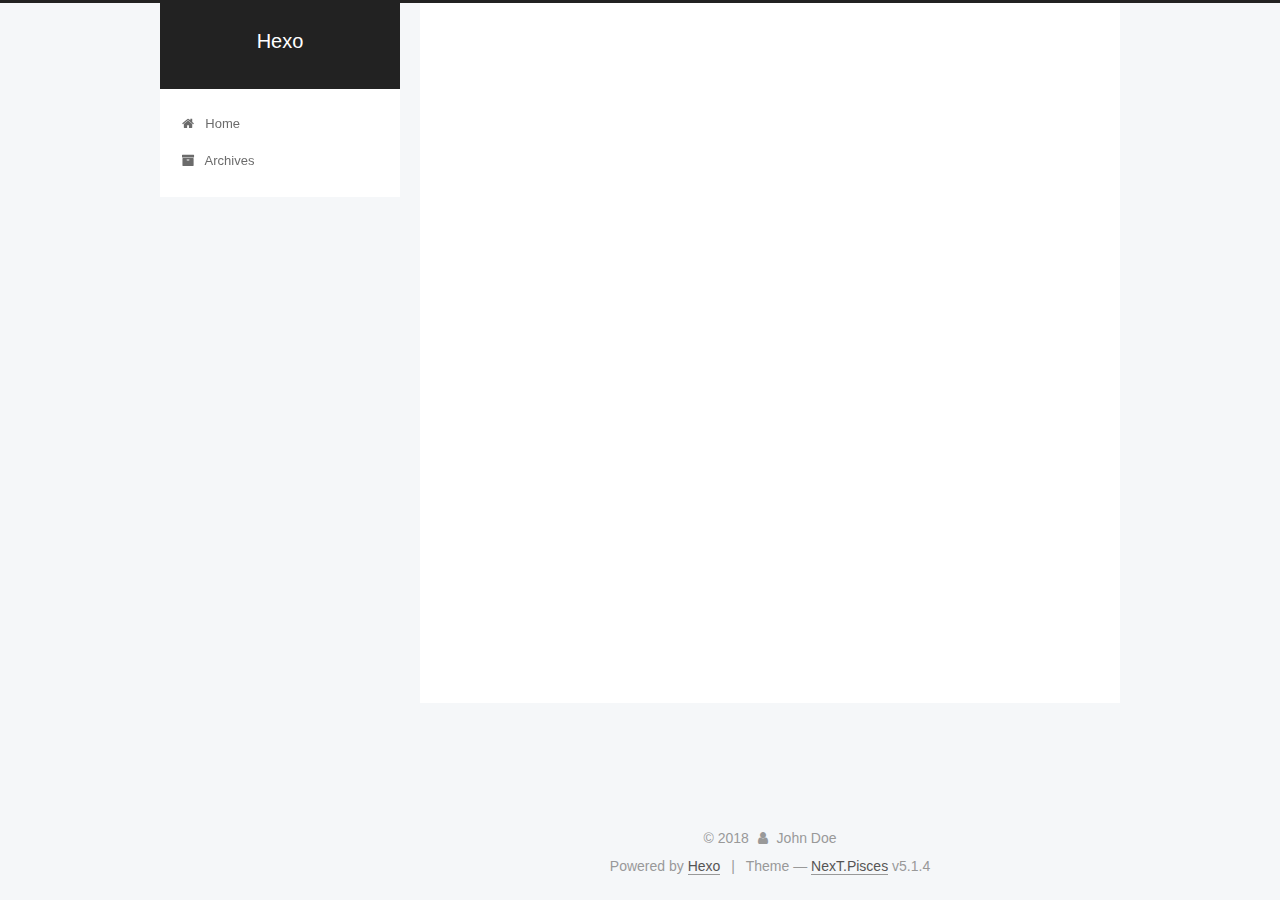
==== archives/index.html @ ad195f1d "Site updated: 2018-09-06 10:14:05" ====
<!DOCTYPE html>



  


<html class="theme-next pisces use-motion" lang="">
<head>
  <meta charset="UTF-8"/>
<meta http-equiv="X-UA-Compatible" content="IE=edge" />
<meta name="viewport" content="width=device-width, initial-scale=1, maximum-scale=1"/>
<meta name="theme-color" content="#222">









<meta http-equiv="Cache-Control" content="no-transform" />
<meta http-equiv="Cache-Control" content="no-siteapp" />
















  
  
  <link href="/lib/fancybox/source/jquery.fancybox.css?v=2.1.5" rel="stylesheet" type="text/css" />







<link href="/lib/font-awesome/css/font-awesome.min.css?v=4.6.2" rel="stylesheet" type="text/css" />

<link href="/css/main.css?v=5.1.4" rel="stylesheet" type="text/css" />


  <link rel="apple-touch-icon" sizes="180x180" href="/images/apple-touch-icon-next.png?v=5.1.4">


  <link rel="icon" type="image/png" sizes="32x32" href="/images/favicon-32x32-next.png?v=5.1.4">


  <link rel="icon" type="image/png" sizes="16x16" href="/images/favicon-16x16-next.png?v=5.1.4">


  <link rel="mask-icon" href="/images/logo.svg?v=5.1.4" color="#222">





  <meta name="keywords" content="Hexo, NexT" />










<meta property="og:type" content="website">
<meta property="og:title" content="Hexo">
<meta property="og:url" content="http://yoursite.com/archives/index.html">
<meta property="og:site_name" content="Hexo">
<meta property="og:locale" content="default">
<meta name="twitter:card" content="summary">
<meta name="twitter:title" content="Hexo">



<script type="text/javascript" id="hexo.configurations">
  var NexT = window.NexT || {};
  var CONFIG = {
    root: '/',
    scheme: 'Pisces',
    version: '5.1.4',
    sidebar: {"position":"left","display":"post","offset":12,"b2t":false,"scrollpercent":false,"onmobile":false},
    fancybox: true,
    tabs: true,
    motion: {"enable":true,"async":false,"transition":{"post_block":"fadeIn","post_header":"slideDownIn","post_body":"slideDownIn","coll_header":"slideLeftIn","sidebar":"slideUpIn"}},
    duoshuo: {
      userId: '0',
      author: 'Author'
    },
    algolia: {
      applicationID: '',
      apiKey: '',
      indexName: '',
      hits: {"per_page":10},
      labels: {"input_placeholder":"Search for Posts","hits_empty":"We didn't find any results for the search: ${query}","hits_stats":"${hits} results found in ${time} ms"}
    }
  };
</script>



  <link rel="canonical" href="http://yoursite.com/archives/"/>





  <title>Archive | Hexo</title>
  








</head>

<body itemscope itemtype="http://schema.org/WebPage" lang="default">

  
  
    
  

  <div class="container sidebar-position-left page-archive">
    <div class="headband"></div>

    <header id="header" class="header" itemscope itemtype="http://schema.org/WPHeader">
      <div class="header-inner"><div class="site-brand-wrapper">
  <div class="site-meta ">
    

    <div class="custom-logo-site-title">
      <a href="/"  class="brand" rel="start">
        <span class="logo-line-before"><i></i></span>
        <span class="site-title">Hexo</span>
        <span class="logo-line-after"><i></i></span>
      </a>
    </div>
      
        <p class="site-subtitle"></p>
      
  </div>

  <div class="site-nav-toggle">
    <button>
      <span class="btn-bar"></span>
      <span class="btn-bar"></span>
      <span class="btn-bar"></span>
    </button>
  </div>
</div>

<nav class="site-nav">
  

  
    <ul id="menu" class="menu">
      
        
        <li class="menu-item menu-item-home">
          <a href="/" rel="section">
            
              <i class="menu-item-icon fa fa-fw fa-home"></i> <br />
            
            Home
          </a>
        </li>
      
        
        <li class="menu-item menu-item-archives">
          <a href="/archives/" rel="section">
            
              <i class="menu-item-icon fa fa-fw fa-archive"></i> <br />
            
            Archives
          </a>
        </li>
      

      
    </ul>
  

  
</nav>



 </div>
    </header>

    <main id="main" class="main">
      <div class="main-inner">
        <div class="content-wrap">
          <div id="content" class="content">
            

  
  
  
  <div class="post-block archive">
    <div id="posts" class="posts-collapse">
      <span class="archive-move-on"></span>

      <span class="archive-page-counter">
        
        
        
          
        
        Um..! 1 post. Keep on posting.
      </span>

      

        
        
        

        
          
          <div class="collection-title">
            <h1 class="archive-year" id="archive-year-2018">2018</h1>
          </div>
        
        

        

  <article class="post post-type-normal" itemscope itemtype="http://schema.org/Article">
    <header class="post-header">

      <h2 class="post-title">
        
            <a class="post-title-link" href="/2018/09/06/hello-world/" itemprop="url">
              
                <span itemprop="name">Hello World</span>
              
            </a>
        
      </h2>

      <div class="post-meta">
        <time class="post-time" itemprop="dateCreated"
              datetime="2018-09-06T09:11:49+08:00"
              content="2018-09-06" >
          09-06
        </time>
      </div>

    </header>
  </article>



      

    </div>
  </div>
  
  
  

  



          </div>
          


          

        </div>
        
          
  
  <div class="sidebar-toggle">
    <div class="sidebar-toggle-line-wrap">
      <span class="sidebar-toggle-line sidebar-toggle-line-first"></span>
      <span class="sidebar-toggle-line sidebar-toggle-line-middle"></span>
      <span class="sidebar-toggle-line sidebar-toggle-line-last"></span>
    </div>
  </div>

  <aside id="sidebar" class="sidebar">
    
    <div class="sidebar-inner">

      

      

      <section class="site-overview-wrap sidebar-panel sidebar-panel-active">
        <div class="site-overview">
          <div class="site-author motion-element" itemprop="author" itemscope itemtype="http://schema.org/Person">
            
              <p class="site-author-name" itemprop="name">John Doe</p>
              <p class="site-description motion-element" itemprop="description"></p>
          </div>

          <nav class="site-state motion-element">

            
              <div class="site-state-item site-state-posts">
              
                <a href="/archives/">
              
                  <span class="site-state-item-count">1</span>
                  <span class="site-state-item-name">posts</span>
                </a>
              </div>
            

            

            

          </nav>

          

          

          
          

          
          

          

        </div>
      </section>

      

      

    </div>
  </aside>


        
      </div>
    </main>

    <footer id="footer" class="footer">
      <div class="footer-inner">
        <div class="copyright">&copy; <span itemprop="copyrightYear">2018</span>
  <span class="with-love">
    <i class="fa fa-user"></i>
  </span>
  <span class="author" itemprop="copyrightHolder">John Doe</span>

  
</div>


  <div class="powered-by">Powered by <a class="theme-link" target="_blank" href="https://hexo.io">Hexo</a></div>



  <span class="post-meta-divider">|</span>



  <div class="theme-info">Theme &mdash; <a class="theme-link" target="_blank" href="https://github.com/iissnan/hexo-theme-next">NexT.Pisces</a> v5.1.4</div>




        







        
      </div>
    </footer>

    
      <div class="back-to-top">
        <i class="fa fa-arrow-up"></i>
        
      </div>
    

    

  </div>

  

<script type="text/javascript">
  if (Object.prototype.toString.call(window.Promise) !== '[object Function]') {
    window.Promise = null;
  }
</script>









  












  
  
    <script type="text/javascript" src="/lib/jquery/index.js?v=2.1.3"></script>
  

  
  
    <script type="text/javascript" src="/lib/fastclick/lib/fastclick.min.js?v=1.0.6"></script>
  

  
  
    <script type="text/javascript" src="/lib/jquery_lazyload/jquery.lazyload.js?v=1.9.7"></script>
  

  
  
    <script type="text/javascript" src="/lib/velocity/velocity.min.js?v=1.2.1"></script>
  

  
  
    <script type="text/javascript" src="/lib/velocity/velocity.ui.min.js?v=1.2.1"></script>
  

  
  
    <script type="text/javascript" src="/lib/fancybox/source/jquery.fancybox.pack.js?v=2.1.5"></script>
  


  


  <script type="text/javascript" src="/js/src/utils.js?v=5.1.4"></script>

  <script type="text/javascript" src="/js/src/motion.js?v=5.1.4"></script>



  
  


  <script type="text/javascript" src="/js/src/affix.js?v=5.1.4"></script>

  <script type="text/javascript" src="/js/src/schemes/pisces.js?v=5.1.4"></script>



  

  


  <script type="text/javascript" src="/js/src/bootstrap.js?v=5.1.4"></script>



  


  




	





  





  












  





  

  

  

  
  

  

  

  

</body>
</html>
---- css/main.css ----
/* normalize.css v3.0.2 | MIT License | git.io/normalize */
html {
  font-family: sans-serif; /* 1 */
  -ms-text-size-adjust: 100%; /* 2 */
  -webkit-text-size-adjust: 100%; /* 2 */
}
body {
  margin: 0;
}
article,
aside,
details,
figcaption,
figure,
footer,
header,
hgroup,
main,
menu,
nav,
section,
summary {
  display: block;
}
audio,
canvas,
progress,
video {
  display: inline-block; /* 1 */
  vertical-align: baseline; /* 2 */
}
audio:not([controls]) {
  display: none;
  height: 0;
}
[hidden],
template {
  display: none;
}
a {
  background-color: transparent;
}
a:active,
a:hover {
  outline: 0;
}
abbr[title] {
  border-bottom: 1px dotted;
}
b,
strong {
  font-weight: bold;
}
dfn {
  font-style: italic;
}
h1 {
  font-size: 2em;
  margin: 0.67em 0;
}
mark {
  background: #ff0;
  color: #000;
}
small {
  font-size: 80%;
}
sub,
sup {
  font-size: 75%;
  line-height: 0;
  position: relative;
  vertical-align: baseline;
}
sup {
  top: -0.5em;
}
sub {
  bottom: -0.25em;
}
img {
  border: 0;
}
svg:not(:root) {
  overflow: hidden;
}
figure {
  margin: 1em 40px;
}
hr {
  -moz-box-sizing: content-box;
  box-sizing: content-box;
  height: 0;
}
pre {
  overflow: auto;
}
code,
kbd,
pre,
samp {
  font-family: monospace, monospace;
  font-size: 1em;
}
button,
input,
optgroup,
select,
textarea {
  color: inherit; /* 1 */
  font: inherit; /* 2 */
  margin: 0; /* 3 */
}
button {
  overflow: visible;
}
button,
select {
  text-transform: none;
}
button,
html input[type="button"],
input[type="reset"],
input[type="submit"] {
  -webkit-appearance: button; /* 2 */
  cursor: pointer; /* 3 */
}
button[disabled],
html input[disabled] {
  cursor: default;
}
button::-moz-focus-inner,
input::-moz-focus-inner {
  border: 0;
  padding: 0;
}
input {
  line-height: normal;
}
input[type="checkbox"],
input[type="radio"] {
  box-sizing: border-box; /* 1 */
  padding: 0; /* 2 */
}
input[type="number"]::-webkit-inner-spin-button,
input[type="number"]::-webkit-outer-spin-button {
  height: auto;
}
input[type="search"] {
  -webkit-appearance: textfield; /* 1 */
  -moz-box-sizing: content-box;
  -webkit-box-sizing: content-box; /* 2 */
  box-sizing: content-box;
}
input[type="search"]::-webkit-search-cancel-button,
input[type="search"]::-webkit-search-decoration {
  -webkit-appearance: none;
}
fieldset {
  border: 1px solid #c0c0c0;
  margin: 0 2px;
  padding: 0.35em 0.625em 0.75em;
}
legend {
  border: 0; /* 1 */
  padding: 0; /* 2 */
}
textarea {
  overflow: auto;
}
optgroup {
  font-weight: bold;
}
table {
  border-collapse: collapse;
  border-spacing: 0;
}
td,
th {
  padding: 0;
}
::selection {
  background: #262a30;
  color: #fff;
}
body {
  position: relative;
  font-family: 'Lato', "PingFang SC", "Microsoft YaHei", sans-serif;
  font-size: 14px;
  line-height: 2;
  color: #555;
  background: #f5f7f9;
}
@media (max-width: 767px) {
  body {
    padding-right: 0 !important;
  }
}
@media (min-width: 768px) and (max-width: 991px) {
  body {
    padding-right: 0 !important;
  }
}
@media (min-width: 1600px) {
  body {
    font-size: 16px;
  }
}
h1,
h2,
h3,
h4,
h5,
h6 {
  margin: 0;
  padding: 0;
  font-weight: bold;
  line-height: 1.5;
  font-family: 'Lato', "PingFang SC", "Microsoft YaHei", sans-serif;
}
h2,
h3,
h4,
h5,
h6 {
  margin: 20px 0 15px;
}
h1 {
  font-size: 22px;
}
@media (max-width: 767px) {
  h1 {
    font-size: 18px;
  }
}
h2 {
  font-size: 20px;
}
@media (max-width: 767px) {
  h2 {
    font-size: 16px;
  }
}
h3 {
  font-size: 18px;
}
@media (max-width: 767px) {
  h3 {
    font-size: 14px;
  }
}
h4 {
  font-size: 16px;
}
@media (max-width: 767px) {
  h4 {
    font-size: 12px;
  }
}
h5 {
  font-size: 14px;
}
@media (max-width: 767px) {
  h5 {
    font-size: 10px;
  }
}
h6 {
  font-size: 12px;
}
@media (max-width: 767px) {
  h6 {
    font-size: 8px;
  }
}
p {
  margin: 0 0 20px 0;
}
a {
  color: #555;
  text-decoration: none;
  outline: none;
  border-bottom: 1px solid #999;
  word-wrap: break-word;
}
a:hover {
  color: #222;
  border-bottom-color: #222;
}
blockquote {
  margin: 0;
  padding: 0;
}
img {
  display: block;
  margin: auto;
  max-width: 100%;
  height: auto;
}
hr {
  margin: 40px 0;
  height: 3px;
  border: none;
  background-color: #ddd;
  background-image: repeating-linear-gradient(-45deg, #fff, #fff 4px, transparent 4px, transparent 8px);
}
blockquote {
  padding: 0 15px;
  color: #666;
  border-left: 4px solid #ddd;
}
blockquote cite::before {
  content: "-";
  padding: 0 5px;
}
dt {
  font-weight: 700;
}
dd {
  margin: 0;
  padding: 0;
}
kbd {
  border: 1px solid #ccc;
  border-radius: 0.2em;
  box-shadow: 0.1em 0.1em 0.2em rgba(0,0,0,0.1);
  background-color: #f9f9f9;
  font-family: inherit;
  background-image: -webkit-linear-gradient(top, #eee, #fff, #eee);
  padding: 0.1em 0.3em;
  white-space: nowrap;
}
.text-left {
  text-align: left;
}
.text-center {
  text-align: center;
}
.text-right {
  text-align: right;
}
.text-justify {
  text-align: justify;
}
.text-nowrap {
  white-space: nowrap;
}
.text-lowercase {
  text-transform: lowercase;
}
.text-uppercase {
  text-transform: uppercase;
}
.text-capitalize {
  text-transform: capitalize;
}
.center-block {
  display: block;
  margin-left: auto;
  margin-right: auto;
}
.clearfix:before,
.clearfix:after {
  content: " ";
  display: table;
}
.clearfix:after {
  clear: both;
}
.pullquote {
  width: 45%;
}
.pullquote.left {
  float: left;
  margin-left: 5px;
  margin-right: 10px;
}
.pullquote.right {
  float: right;
  margin-left: 10px;
  margin-right: 5px;
}
.affix.affix.affix {
  position: fixed;
}
.translation {
  margin-top: -20px;
  font-size: 14px;
  color: #999;
}
.scrollbar-measure {
  width: 100px;
  height: 100px;
  overflow: scroll;
  position: absolute;
  top: -9999px;
}
.use-motion .motion-element {
  opacity: 0;
}
table {
  margin: 20px 0;
  width: 100%;
  border-collapse: collapse;
  border-spacing: 0;
  border: 1px solid #ddd;
  font-size: 14px;
  table-layout: fixed;
  word-wrap: break-all;
}
table>tbody>tr:nth-of-type(odd) {
  background-color: #f9f9f9;
}
table>tbody>tr:hover {
  background-color: #f5f5f5;
}
caption,
th,
td {
  padding: 8px;
  text-align: left;
  vertical-align: middle;
  font-weight: normal;
}
th,
td {
  border-bottom: 3px solid #ddd;
  border-right: 1px solid #eee;
}
th {
  padding-bottom: 10px;
  font-weight: 700;
}
td {
  border-bottom-width: 1px;
}
html,
body {
  height: 100%;
}
.container {
  position: relative;
  min-height: 100%;
}
.header-inner {
  margin: 0 auto;
  padding: 100px 0 70px;
  width: 700px;
}
@media (min-width: 1600px) {
  .container .header-inner {
    width: 900px;
  }
}
.main {
  padding-bottom: 150px;
}
.main-inner {
  margin: 0 auto;
  width: 700px;
}
@media (min-width: 1600px) {
  .container .main-inner {
    width: 900px;
  }
}
.footer {
  position: absolute;
  left: 0;
  bottom: 0;
  width: 100%;
  min-height: 50px;
}
.footer-inner {
  box-sizing: border-box;
  margin: 20px auto;
  width: 700px;
}
@media (min-width: 1600px) {
  .container .footer-inner {
    width: 900px;
  }
}
pre,
.highlight {
  overflow: auto;
  margin: 20px 0;
  padding: 0;
  font-size: 13px;
  color: #4d4d4c;
  background: #f7f7f7;
  line-height: 1.6;
}
pre,
code {
  font-family: consolas, Menlo, "PingFang SC", "Microsoft YaHei", monospace;
}
code {
  padding: 2px 4px;
  word-wrap: break-word;
  color: #555;
  background: #eee;
  border-radius: 3px;
  font-size: 13px;
}
pre {
  padding: 10px;
}
pre code {
  padding: 0;
  color: #4d4d4c;
  background: none;
  text-shadow: none;
}
.highlight {
  border-radius: 1px;
}
.highlight pre {
  border: none;
  margin: 0;
  padding: 10px 0;
}
.highlight table {
  margin: 0;
  width: auto;
  border: none;
}
.highlight td {
  border: none;
  padding: 0;
}
.highlight figcaption {
  font-size: 1em;
  color: #4d4d4c;
  line-height: 1em;
  margin-bottom: 1em;
}
.highlight figcaption:before,
.highlight figcaption:after {
  content: " ";
  display: table;
}
.highlight figcaption:after {
  clear: both;
}
.highlight figcaption a {
  float: right;
  color: #4d4d4c;
}
.highlight figcaption a:hover {
  border-bottom-color: #4d4d4c;
}
.highlight .gutter pre {
  padding-left: 10px;
  padding-right: 10px;
  color: #869194;
  text-align: right;
  background-color: #eff2f3;
}
.highlight .code pre {
  width: 100%;
  padding-left: 10px;
  padding-right: 10px;
  background-color: #f7f7f7;
}
.highlight .line {
  height: 20px;
}
.gutter {
  -webkit-user-select: none;
  -moz-user-select: none;
  -ms-user-select: none;
  user-select: none;
}
.gist table {
  width: auto;
}
.gist table td {
  border: none;
}
pre .deletion {
  background: #fdd;
}
pre .addition {
  background: #dfd;
}
pre .meta {
  color: #8959a8;
}
pre .comment {
  color: #8e908c;
}
pre .variable,
pre .attribute,
pre .tag,
pre .regexp,
pre .ruby .constant,
pre .xml .tag .title,
pre .xml .pi,
pre .xml .doctype,
pre .html .doctype,
pre .css .id,
pre .css .class,
pre .css .pseudo {
  color: #c82829;
}
pre .number,
pre .preprocessor,
pre .built_in,
pre .literal,
pre .params,
pre .constant,
pre .command {
  color: #f5871f;
}
pre .ruby .class .title,
pre .css .rules .attribute,
pre .string,
pre .value,
pre .inheritance,
pre .header,
pre .ruby .symbol,
pre .xml .cdata,
pre .special,
pre .number,
pre .formula {
  color: #718c00;
}
pre .title,
pre .css .hexcolor {
  color: #3e999f;
}
pre .function,
pre .python .decorator,
pre .python .title,
pre .ruby .function .title,
pre .ruby .title .keyword,
pre .perl .sub,
pre .javascript .title,
pre .coffeescript .title {
  color: #4271ae;
}
pre .keyword,
pre .javascript .function {
  color: #8959a8;
}
.full-image.full-image.full-image.full-image {
  border: none;
  max-width: 100%;
  width: auto;
  margin: 20px auto 25px;
}
@media (min-width: 992px) {
  .full-image.full-image.full-image.full-image {
    max-width: none;
    width: 118%;
    margin: 0 -9%;
  }
}
.blockquote-center,
.page-home .post-type-quote blockquote,
.page-post-detail .post-type-quote blockquote {
  position: relative;
  margin: 40px 0;
  padding: 0;
  border-left: none;
  text-align: center;
}
.blockquote-center::before,
.page-home .post-type-quote blockquote::before,
.page-post-detail .post-type-quote blockquote::before,
.blockquote-center::after,
.page-home .post-type-quote blockquote::after,
.page-post-detail .post-type-quote blockquote::after {
  position: absolute;
  content: ' ';
  display: block;
  width: 100%;
  height: 24px;
  opacity: 0.2;
  background-repeat: no-repeat;
  background-position: 0 -6px;
  background-size: 22px 22px;
}
.blockquote-center::before,
.page-home .post-type-quote blockquote::before,
.page-post-detail .post-type-quote blockquote::before {
  top: -20px;
  background-image: url("../images/quote-l.svg");
  border-top: 1px solid #ccc;
}
.blockquote-center::after,
.page-home .post-type-quote blockquote::after,
.page-post-detail .post-type-quote blockquote::after {
  bottom: -20px;
  background-image: url("../images/quote-r.svg");
  border-bottom: 1px solid #ccc;
  background-position: 100% 8px;
}
.blockquote-center p,
.page-home .post-type-quote blockquote p,
.page-post-detail .post-type-quote blockquote p,
.blockquote-center div,
.page-home .post-type-quote blockquote div,
.page-post-detail .post-type-quote blockquote div {
  text-align: center;
}
.post .post-body .group-picture img {
  box-sizing: border-box;
  padding: 0 3px;
  border: none;
}
.post .group-picture-row {
  overflow: hidden;
  margin-top: 6px;
}
.post .group-picture-row:first-child {
  margin-top: 0;
}
.post .group-picture-column {
  float: left;
}
.page-post-detail .post-body .group-picture-column {
  float: none;
  margin-top: 10px;
  width: auto !important;
}
.page-post-detail .post-body .group-picture-column img {
  margin: 0 auto;
}
.page-archive .group-picture-container {
  overflow: hidden;
}
.page-archive .group-picture-row {
  float: left;
}
.page-archive .group-picture-row:first-child {
  margin-top: 6px;
}
.page-archive .group-picture-column {
  max-width: 150px;
  max-height: 150px;
}
.post-body .note {
  position: relative;
  padding: 15px;
  margin-bottom: 20px;
  border: 1px solid #eee;
  border-left-width: 5px;
  border-radius: 3px;
}
.post-body .note h2,
.post-body .note h3,
.post-body .note h4,
.post-body .note h5,
.post-body .note h6 {
  margin-top: 0;
  margin-bottom: 0;
  border-bottom: initial;
  padding-top: 0 !important;
}
.post-body .note p:first-child,
.post-body .note ul:first-child,
.post-body .note ol:first-child,
.post-body .note table:first-child,
.post-body .note pre:first-child,
.post-body .note blockquote:first-child {
  margin-top: 0;
}
.post-body .note p:last-child,
.post-body .note ul:last-child,
.post-body .note ol:last-child,
.post-body .note table:last-child,
.post-body .note pre:last-child,
.post-body .note blockquote:last-child {
  margin-bottom: 0;
}
.post-body .note.default {
  border-left-color: #777;
}
.post-body .note.default h2,
.post-body .note.default h3,
.post-body .note.default h4,
.post-body .note.default h5,
.post-body .note.default h6 {
  color: #777;
}
.post-body .note.primary {
  border-left-color: #6f42c1;
}
.post-body .note.primary h2,
.post-body .note.primary h3,
.post-body .note.primary h4,
.post-body .note.primary h5,
.post-body .note.primary h6 {
  color: #6f42c1;
}
.post-body .note.info {
  border-left-color: #428bca;
}
.post-body .note.info h2,
.post-body .note.info h3,
.post-body .note.info h4,
.post-body .note.info h5,
.post-body .note.info h6 {
  color: #428bca;
}
.post-body .note.success {
  border-left-color: #5cb85c;
}
.post-body .note.success h2,
.post-body .note.success h3,
.post-body .note.success h4,
.post-body .note.success h5,
.post-body .note.success h6 {
  color: #5cb85c;
}
.post-body .note.warning {
  border-left-color: #f0ad4e;
}
.post-body .note.warning h2,
.post-body .note.warning h3,
.post-body .note.warning h4,
.post-body .note.warning h5,
.post-body .note.warning h6 {
  color: #f0ad4e;
}
.post-body .note.danger {
  border-left-color: #d9534f;
}
.post-body .note.danger h2,
.post-body .note.danger h3,
.post-body .note.danger h4,
.post-body .note.danger h5,
.post-body .note.danger h6 {
  color: #d9534f;
}
.post-body .label {
  display: inline;
  padding: 0 2px;
  white-space: nowrap;
}
.post-body .label.default {
  background-color: #f0f0f0;
}
.post-body .label.primary {
  background-color: #efe6f7;
}
.post-body .label.info {
  background-color: #e5f2f8;
}
.post-body .label.success {
  background-color: #e7f4e9;
}
.post-body .label.warning {
  background-color: #fcf6e1;
}
.post-body .label.danger {
  background-color: #fae8eb;
}
.post-body .tabs {
  position: relative;
  display: block;
  margin-bottom: 20px;
  padding-top: 10px;
}
.post-body .tabs ul.nav-tabs {
  margin: 0;
  padding: 0;
  display: flex;
  margin-bottom: -1px;
}
@media (max-width: 413px) {
  .post-body .tabs ul.nav-tabs {
    display: block;
    margin-bottom: 5px;
  }
}
.post-body .tabs ul.nav-tabs li.tab {
  list-style-type: none !important;
  margin: 0 0.25em 0 0;
  border-top: 3px solid transparent;
  border-left: 1px solid transparent;
  border-right: 1px solid transparent;
}
@media (max-width: 413px) {
  .post-body .tabs ul.nav-tabs li.tab {
    margin: initial;
    border-top: 1px solid transparent;
    border-left: 3px solid transparent;
    border-right: 1px solid transparent;
    border-bottom: 1px solid transparent;
  }
}
.post-body .tabs ul.nav-tabs li.tab a {
  outline: 0;
  border-bottom: initial;
  display: block;
  line-height: 1.8em;
  padding: 0.25em 0.75em;
  transition-duration: 0.2s;
  transition-timing-function: ease-out;
  transition-delay: 0s;
}
.post-body .tabs ul.nav-tabs li.tab a i {
  width: 1.285714285714286em;
}
.post-body .tabs ul.nav-tabs li.tab.active {
  border-top: 3px solid #fc6423;
  border-left: 1px solid #ddd;
  border-right: 1px solid #ddd;
  background-color: #fff;
}
@media (max-width: 413px) {
  .post-body .tabs ul.nav-tabs li.tab.active {
    border-top: 1px solid #ddd;
    border-left: 3px solid #fc6423;
    border-right: 1px solid #ddd;
    border-bottom: 1px solid #ddd;
  }
}
.post-body .tabs ul.nav-tabs li.tab.active a {
  cursor: default;
  color: #555;
}
.post-body .tabs .tab-content {
  background-color: #fff;
}
.post-body .tabs .tab-content .tab-pane {
  border: 1px solid #ddd;
  padding: 20px 20px 0 20px;
}
.post-body .tabs .tab-content .tab-pane:not(.active) {
  display: none !important;
}
.post-body .tabs .tab-content .tab-pane.active {
  display: block !important;
}
.btn {
  display: inline-block;
  padding: 0 20px;
  font-size: 14px;
  color: #555;
  background: #fff;
  border: 2px solid #555;
  text-decoration: none;
  border-radius: 2px;
  transition-property: background-color;
  transition-duration: 0.2s;
  transition-timing-function: ease-in-out;
  transition-delay: 0s;
  line-height: 2;
}
.btn:hover {
  border-color: #222;
  color: #fff;
  background: #222;
}
.btn +.btn {
  margin: 0 0 8px 8px;
}
.btn .fa-fw {
  width: 1.285714285714286em;
  text-align: left;
}
.btn-bar {
  display: block;
  width: 22px;
  height: 2px;
  background: #555;
  border-radius: 1px;
}
.btn-bar+.btn-bar {
  margin-top: 4px;
}
.pagination {
  margin: 120px 0 40px;
  text-align: center;
  border-top: 1px solid #eee;
}
.page-number-basic,
.pagination .prev,
.pagination .next,
.pagination .page-number,
.pagination .space {
  display: inline-block;
  position: relative;
  top: -1px;
  margin: 0 10px;
  padding: 0 11px;
}
@media (max-width: 767px) {
  .page-number-basic,
  .pagination .prev,
  .pagination .next,
  .pagination .page-number,
  .pagination .space {
    margin: 0 5px;
  }
}
.pagination .prev,
.pagination .next,
.pagination .page-number {
  border-bottom: 0;
  border-top: 1px solid #eee;
  transition-property: border-color;
  transition-duration: 0.2s;
  transition-timing-function: ease-in-out;
  transition-delay: 0s;
}
.pagination .prev:hover,
.pagination .next:hover,
.pagination .page-number:hover {
  border-top-color: #222;
}
.pagination .space {
  padding: 0;
  margin: 0;
}
.pagination .prev {
  margin-left: 0;
}
.pagination .next {
  margin-right: 0;
}
.pagination .page-number.current {
  color: #fff;
  background: #ccc;
  border-top-color: #ccc;
}
@media (max-width: 767px) {
  .pagination {
    border-top: none;
  }
  .pagination .prev,
  .pagination .next,
  .pagination .page-number {
    margin-bottom: 10px;
    border-top: 0;
    border-bottom: 1px solid #eee;
    padding: 0 10px;
  }
  .pagination .prev:hover,
  .pagination .next:hover,
  .pagination .page-number:hover {
    border-bottom-color: #222;
  }
}
.comments {
  margin: 60px 20px 0;
}
.tag-cloud {
  text-align: center;
}
.tag-cloud a {
  display: inline-block;
  margin: 10px;
}
.back-to-top {
  box-sizing: border-box;
  position: fixed;
  bottom: -100px;
  right: 30px;
  z-index: 1050;
  padding: 0 6px;
  width: 24px;
  background: #222;
  font-size: 12px;
  opacity: 0.6;
  color: #fff;
  cursor: pointer;
  text-align: center;
  -webkit-transform: translateZ(0);
  transition-property: bottom;
  transition-duration: 0.2s;
  transition-timing-function: ease-in-out;
  transition-delay: 0s;
}
@media (min-width: 768px) and (max-width: 991px) {
  .back-to-top {
    display: none !important;
  }
}
@media (max-width: 767px) {
  .back-to-top {
    display: none !important;
  }
}
.back-to-top.back-to-top-on {
  bottom: 30px;
}
.header {
  background: transparent;
}
.header-inner {
  position: relative;
}
.headband {
  height: 3px;
  background: #222;
}
.site-meta {
  margin: 0;
  text-align: center;
}
@media (max-width: 767px) {
  .site-meta {
    text-align: center;
  }
}
.brand {
  position: relative;
  display: inline-block;
  padding: 0 40px;
  color: #fff;
  background: #222;
  border-bottom: none;
}
.brand:hover {
  color: #fff;
}
.logo {
  display: inline-block;
  margin-right: 5px;
  line-height: 36px;
  vertical-align: top;
}
.site-title {
  display: inline-block;
  vertical-align: top;
  line-height: 36px;
  font-size: 20px;
  font-weight: normal;
  font-family: 'Lato', "PingFang SC", "Microsoft YaHei", sans-serif;
}
.site-subtitle {
  margin-top: 10px;
  font-size: 13px;
  color: #ddd;
}
.use-motion .brand {
  opacity: 0;
}
.use-motion .logo,
.use-motion .site-title,
.use-motion .site-subtitle {
  opacity: 0;
  position: relative;
  top: -10px;
}
.site-nav-toggle {
  display: none;
  position: absolute;
  top: 10px;
  left: 10px;
}
@media (max-width: 767px) {
  .site-nav-toggle {
    display: block;
  }
}
.site-nav-toggle button {
  margin-top: 2px;
  padding: 9px 10px;
  background: transparent;
  border: none;
}
@media (max-width: 767px) {
  .site-nav {
    display: none;
    margin: 0 -10px;
    padding: 0 10px;
    clear: both;
    border-top: 1px solid #ddd;
  }
}
@media (min-width: 768px) and (max-width: 991px) {
  .site-nav {
    display: block !important;
  }
}
@media (min-width: 992px) {
  .site-nav {
    display: block !important;
  }
}
.menu {
  margin-top: 20px;
  padding-left: 0;
  text-align: center;
}
.menu .menu-item {
  display: inline-block;
  margin: 0 10px;
  list-style: none;
}
@media screen and (max-width: 767px) {
  .menu .menu-item {
    margin-top: 10px;
  }
}
.menu .menu-item a {
  display: block;
  font-size: 13px;
  line-height: inherit;
  border-bottom: 1px solid transparent;
  transition-property: border-color;
  transition-duration: 0.2s;
  transition-timing-function: ease-in-out;
  transition-delay: 0s;
}
.menu .menu-item a:hover,
.menu-item-active a {
  border-bottom-color: #222;
}
.menu .menu-item .fa {
  margin-right: 5px;
}
.use-motion .menu-item {
  opacity: 0;
}
.post-body {
  font-family: 'Lato', "PingFang SC", "Microsoft YaHei", sans-serif;
}
@media (max-width: 767px) {
  .post-body {
    word-break: break-word;
  }
}
.post-body .fancybox img {
  display: block !important;
  margin: 0 auto;
  cursor: pointer;
  cursor: zoom-in;
  cursor: -webkit-zoom-in;
}
.post-body .image-caption,
.post-body .figure .caption {
  margin: -20px auto 15px;
  text-align: center;
  font-size: 14px;
  color: #999;
  font-weight: bold;
  line-height: 1;
}
.post-sticky-flag {
  display: inline-block;
  font-size: 16px;
  -ms-transform: rotate(30deg);
  -webkit-transform: rotate(30deg);
  -moz-transform: rotate(30deg);
  -ms-transform: rotate(30deg);
  -o-transform: rotate(30deg);
  transform: rotate(30deg);
}
.use-motion .post-block,
.use-motion .pagination,
.use-motion .comments {
  opacity: 0;
}
.use-motion .post-header {
  opacity: 0;
}
.use-motion .post-body {
  opacity: 0;
}
.use-motion .collection-title {
  opacity: 0;
}
.posts-expand {
  padding-top: 40px;
}
@media (max-width: 767px) {
  .posts-expand {
    margin: 0 20px;
  }
  .post-body pre .gutter pre {
    padding-right: 10px;
  }
  .post-body .highlight {
    margin-left: 0px;
    margin-right: 0px;
    padding: 0;
  }
  .post-body .highlight .gutter pre {
    padding-right: 10px;
  }
}
@media (min-width: 992px) {
  .posts-expand .post-body {
    text-align: justify;
  }
}
.posts-expand .post-body h2,
.posts-expand .post-body h3,
.posts-expand .post-body h4,
.posts-expand .post-body h5,
.posts-expand .post-body h6 {
  padding-top: 10px;
}
.posts-expand .post-body h2 .header-anchor,
.posts-expand .post-body h3 .header-anchor,
.posts-expand .post-body h4 .header-anchor,
.posts-expand .post-body h5 .header-anchor,
.posts-expand .post-body h6 .header-anchor {
  float: right;
  margin-left: 10px;
  color: #ccc;
  border-bottom-style: none;
  visibility: hidden;
}
.posts-expand .post-body h2 .header-anchor:hover,
.posts-expand .post-body h3 .header-anchor:hover,
.posts-expand .post-body h4 .header-anchor:hover,
.posts-expand .post-body h5 .header-anchor:hover,
.posts-expand .post-body h6 .header-anchor:hover {
  color: inherit;
}
.posts-expand .post-body h2:hover .header-anchor,
.posts-expand .post-body h3:hover .header-anchor,
.posts-expand .post-body h4:hover .header-anchor,
.posts-expand .post-body h5:hover .header-anchor,
.posts-expand .post-body h6:hover .header-anchor {
  visibility: visible;
}
.posts-expand .post-body ul li {
  list-style: circle;
}
.posts-expand .post-body img {
  box-sizing: border-box;
  margin: auto;
  padding: 3px;
  border: 1px solid #ddd;
}
.posts-expand .post-body .fancybox img {
  margin: 0 auto 25px;
}
@media (max-width: 767px) {
  .posts-collapse {
    margin: 0 20px;
  }
  .posts-collapse .post-title,
  .posts-collapse .post-meta {
    display: block;
    width: auto;
    text-align: left;
  }
}
.posts-collapse {
  position: relative;
  z-index: 1010;
  margin-left: 55px;
}
.posts-collapse::after {
  content: " ";
  position: absolute;
  top: 20px;
  left: 0;
  margin-left: -2px;
  width: 4px;
  height: 100%;
  background: #f5f5f5;
  z-index: -1;
}
@media (max-width: 767px) {
  .posts-collapse {
    margin: 0 20px;
  }
}
.posts-collapse .collection-title {
  position: relative;
  margin: 60px 0;
}
.posts-collapse .collection-title h1,
.posts-collapse .collection-title h2 {
  margin-left: 20px;
}
.posts-collapse .collection-title small {
  color: #bbb;
  margin-left: 5px;
}
.posts-collapse .collection-title::before {
  content: " ";
  position: absolute;
  left: 0;
  top: 50%;
  margin-left: -4px;
  margin-top: -4px;
  width: 8px;
  height: 8px;
  background: #bbb;
  border-radius: 50%;
}
.posts-collapse .post {
  margin: 30px 0;
}
.posts-collapse .post-header {
  position: relative;
  transition-duration: 0.2s;
  transition-timing-function: ease-in-out;
  transition-delay: 0s;
  transition-property: border;
  border-bottom: 1px dashed #ccc;
}
.posts-collapse .post-header::before {
  content: " ";
  position: absolute;
  left: 0;
  top: 12px;
  width: 6px;
  height: 6px;
  margin-left: -4px;
  background: #bbb;
  border-radius: 50%;
  border: 1px solid #fff;
  transition-duration: 0.2s;
  transition-timing-function: ease-in-out;
  transition-delay: 0s;
  transition-property: background;
}
.posts-collapse .post-header:hover {
  border-bottom-color: #666;
}
.posts-collapse .post-header:hover::before {
  background: #222;
}
.posts-collapse .post-meta {
  position: absolute;
  font-size: 12px;
  left: 20px;
  top: 5px;
}
.posts-collapse .post-comments-count {
  display: none;
}
.posts-collapse .post-title {
  margin-left: 60px;
  font-size: 16px;
  font-weight: normal;
  line-height: inherit;
}
.posts-collapse .post-title::after {
  margin-left: 3px;
  opacity: 0.6;
}
.posts-collapse .post-title a {
  color: #666;
  border-bottom: none;
}
.page-home .post-type-quote .post-header,
.page-post-detail .post-type-quote .post-header,
.page-home .post-type-quote .post-tags,
.page-post-detail .post-type-quote .post-tags {
  display: none;
}
.posts-expand .post-title {
  text-align: center;
  word-break: break-word;
  font-weight: 400;
}
.posts-expand .post-title-link {
  display: inline-block;
  position: relative;
  color: #555;
  border-bottom: none;
  line-height: 1.2;
  vertical-align: top;
}
.posts-expand .post-title-link::before {
  content: "";
  position: absolute;
  width: 100%;
  height: 2px;
  bottom: 0;
  left: 0;
  background-color: #000;
  visibility: hidden;
  -webkit-transform: scaleX(0);
  -moz-transform: scaleX(0);
  -ms-transform: scaleX(0);
  -o-transform: scaleX(0);
  transform: scaleX(0);
  transition-duration: 0.2s;
  transition-timing-function: ease-in-out;
  transition-delay: 0s;
}
.posts-expand .post-title-link:hover::before {
  visibility: visible;
  -webkit-transform: scaleX(1);
  -moz-transform: scaleX(1);
  -ms-transform: scaleX(1);
  -o-transform: scaleX(1);
  transform: scaleX(1);
}
.posts-expand .post-title-link .fa {
  font-size: 16px;
}
.posts-expand .post-meta {
  margin: 3px 0 60px 0;
  color: #999;
  font-family: 'Lato', "PingFang SC", "Microsoft YaHei", sans-serif;
  font-size: 12px;
  text-align: center;
}
.posts-expand .post-meta .post-category-list {
  display: inline-block;
  margin: 0;
  padding: 3px;
}
.posts-expand .post-meta .post-category-list-link {
  color: #999;
}
.posts-expand .post-meta .post-description {
  font-size: 14px;
  margin-top: 2px;
}
.post-meta-divider {
  margin: 0 0.5em;
}
.post-meta-item-icon {
  margin-right: 3px;
}
@media (min-width: 768px) and (max-width: 991px) {
  .post-meta-item-icon {
    display: inline-block;
  }
}
@media (max-width: 767px) {
  .post-meta-item-icon {
    display: inline-block;
  }
}
@media (min-width: 768px) and (max-width: 991px) {
  .post-meta-item-text {
    display: none;
  }
}
@media (max-width: 767px) {
  .post-meta-item-text {
    display: none;
  }
}
@media (max-width: 767px) {
  .posts-expand .post-comments-count {
    display: none;
  }
}
.post-button {
  margin-top: 40px;
}
.posts-expand .post-tags {
  margin-top: 40px;
  text-align: center;
}
.posts-expand .post-tags a {
  display: inline-block;
  margin-right: 10px;
  font-size: 13px;
}
.post-nav {
  display: table;
  margin-top: 15px;
  width: 100%;
  border-top: 1px solid #eee;
}
.post-nav-divider {
  display: table-cell;
  width: 10%;
}
.post-nav-item {
  display: table-cell;
  padding: 10px 0 0 0;
  width: 45%;
  vertical-align: top;
}
.post-nav-item a {
  position: relative;
  display: block;
  line-height: 25px;
  font-size: 14px;
  color: #555;
  border-bottom: none;
}
.post-nav-item a:hover {
  color: #222;
  border-bottom: none;
}
.post-nav-item a:active {
  top: 2px;
}
.post-nav-item .fa {
  position: absolute;
  top: 8px;
  left: 0;
  font-size: 12px;
}
.post-nav-next a {
  padding-left: 15px;
}
.post-nav-prev {
  text-align: right;
}
.post-nav-prev a {
  padding-right: 15px;
}
.post-nav-prev .fa {
  right: 0;
  left: auto;
}
.posts-expand .post-eof {
  display: block;
  margin: 80px auto 60px;
  width: 8%;
  height: 1px;
  background: #ccc;
  text-align: center;
}
.post:last-child .post-eof.post-eof.post-eof {
  display: none;
}
.post-gallery {
  display: table;
  table-layout: fixed;
  width: 100%;
  border-collapse: separate;
}
.post-gallery-row {
  display: table-row;
}
.post-gallery .post-gallery-img {
  display: table-cell;
  text-align: center;
  vertical-align: middle;
  border: none;
}
.post-gallery .post-gallery-img img {
  max-width: 100%;
  max-height: 100%;
  border: none;
}
.fancybox-close,
.fancybox-close:hover {
  border: none;
}
.rtl.post-body p,
.rtl.post-body a,
.rtl.post-body h1,
.rtl.post-body h2,
.rtl.post-body h3,
.rtl.post-body h4,
.rtl.post-body h5,
.rtl.post-body h6,
.rtl.post-body li,
.rtl.post-body ul,
.rtl.post-body ol {
  direction: rtl;
  font-family: UKIJ Ekran;
}
.rtl.post-title {
  font-family: UKIJ Ekran;
}
.sidebar {
  position: fixed;
  right: 0;
  top: 0;
  bottom: 0;
  width: 0;
  z-index: 1040;
  box-shadow: inset 0 2px 6px #000;
  background: #222;
  -webkit-transform: translateZ(0);
}
.sidebar a {
  color: #999;
  border-bottom-color: #555;
}
.sidebar a:hover {
  color: #eee;
}
@media (min-width: 768px) and (max-width: 991px) {
  .sidebar {
    display: none !important;
  }
}
@media (max-width: 767px) {
  .sidebar {
    display: none !important;
  }
}
.sidebar-inner {
  position: relative;
  padding: 20px 10px;
  color: #999;
  text-align: center;
}
.site-overview-wrap {
  overflow: hidden;
}
.site-overview {
  overflow-y: auto;
  overflow-x: hidden;
}
.sidebar-toggle {
  position: fixed;
  right: 30px;
  bottom: 45px;
  width: 14px;
  height: 14px;
  padding: 5px;
  background: #222;
  line-height: 0;
  z-index: 1050;
  cursor: pointer;
  -webkit-transform: translateZ(0);
}
@media (min-width: 768px) and (max-width: 991px) {
  .sidebar-toggle {
    display: none !important;
  }
}
@media (max-width: 767px) {
  .sidebar-toggle {
    display: none !important;
  }
}
.sidebar-toggle-line {
  position: relative;
  display: inline-block;
  vertical-align: top;
  height: 2px;
  width: 100%;
  background: #fff;
  margin-top: 3px;
}
.sidebar-toggle-line:first-child {
  margin-top: 0;
}
.site-author-image {
  display: block;
  margin: 0 auto;
  padding: 2px;
  max-width: 120px;
  height: auto;
  border: 1px solid #eee;
}
.site-author-name {
  margin: 0;
  text-align: center;
  color: #222;
  font-weight: 600;
}
.site-description {
  margin-top: 0;
  text-align: center;
  font-size: 13px;
  color: #999;
}
.site-state {
  overflow: hidden;
  line-height: 1.4;
  white-space: nowrap;
  text-align: center;
}
.site-state-item {
  display: inline-block;
  padding: 0 15px;
  border-left: 1px solid #eee;
}
.site-state-item:first-child {
  border-left: none;
}
.site-state-item a {
  border-bottom: none;
}
.site-state-item-count {
  display: block;
  text-align: center;
  color: inherit;
  font-weight: 600;
  font-size: 16px;
}
.site-state-item-name {
  font-size: 13px;
  color: #999;
}
.feed-link {
  margin-top: 20px;
}
.feed-link a {
  display: inline-block;
  padding: 0 15px;
  color: #fc6423;
  border: 1px solid #fc6423;
  border-radius: 4px;
}
.feed-link a i {
  color: #fc6423;
  font-size: 14px;
}
.feed-link a:hover {
  color: #fff;
  background: #fc6423;
}
.feed-link a:hover i {
  color: #fff;
}
.links-of-author {
  margin-top: 20px;
}
.links-of-author a {
  display: inline-block;
  vertical-align: middle;
  margin-right: 10px;
  margin-bottom: 10px;
  border-bottom-color: #555;
  font-size: 13px;
}
.links-of-author a:before {
  display: inline-block;
  vertical-align: middle;
  margin-right: 3px;
  content: " ";
  width: 4px;
  height: 4px;
  border-radius: 50%;
  background: #ffcb49;
}
.links-of-blogroll {
  font-size: 13px;
}
.links-of-blogroll-title {
  margin-top: 20px;
  font-size: 14px;
  font-weight: 600;
}
.links-of-blogroll-list {
  margin: 0;
  padding: 0;
  list-style: none;
}
.links-of-blogroll-item {
  padding: 2px 10px;
}
.links-of-blogroll-item a {
  max-width: 280px;
  box-sizing: border-box;
  display: inline-block;
  overflow: hidden;
  white-space: nowrap;
  text-overflow: ellipsis;
}
.sidebar-nav {
  margin: 0 0 20px;
  padding-left: 0;
}
.sidebar-nav li {
  display: inline-block;
  cursor: pointer;
  border-bottom: 1px solid transparent;
  font-size: 14px;
  color: #555;
}
.sidebar-nav li:hover {
  color: #fc6423;
}
.page-post-detail .sidebar-nav-toc {
  padding: 0 5px;
}
.page-post-detail .sidebar-nav-overview {
  margin-left: 10px;
}
.sidebar-nav .sidebar-nav-active {
  color: #fc6423;
  border-bottom-color: #fc6423;
}
.sidebar-nav .sidebar-nav-active:hover {
  color: #fc6423;
}
.sidebar-panel {
  display: none;
}
.sidebar-panel-active {
  display: block;
}
.post-toc-empty {
  font-size: 14px;
  color: #666;
}
.post-toc-wrap {
  overflow: hidden;
}
.post-toc {
  overflow: auto;
}
.post-toc ol {
  margin: 0;
  padding: 0 2px 5px 10px;
  text-align: left;
  list-style: none;
  font-size: 14px;
}
.post-toc ol > ol {
  padding-left: 0;
}
.post-toc ol a {
  transition-duration: 0.2s;
  transition-timing-function: ease-in-out;
  transition-delay: 0s;
  transition-property: all;
  color: #666;
  border-bottom-color: #ccc;
}
.post-toc ol a:hover {
  color: #000;
  border-bottom-color: #000;
}
.post-toc .nav-item {
  overflow: hidden;
  text-overflow: ellipsis;
  text-align: justify;
  white-space: nowrap;
  line-height: 1.8;
}
.post-toc .nav .nav-child {
  display: none;
}
.post-toc .nav .active > .nav-child {
  display: block;
}
.post-toc .nav .active-current > .nav-child {
  display: block;
}
.post-toc .nav .active-current > .nav-child > .nav-item {
  display: block;
}
.post-toc .nav .active > a {
  color: #fc6423;
  border-bottom-color: #fc6423;
}
.post-toc .nav .active-current > a {
  color: #fc6423;
}
.post-toc .nav .active-current > a:hover {
  color: #fc6423;
}
.footer {
  font-size: 14px;
  color: #999;
}
.footer img {
  border: none;
}
.footer-inner {
  text-align: center;
}
.with-love {
  display: inline-block;
  margin: 0 5px;
}
.powered-by,
.theme-info {
  display: inline-block;
}
.cc-license {
  margin-top: 10px;
  text-align: center;
}
.cc-license .cc-opacity {
  opacity: 0.7;
  border-bottom: none;
}
.cc-license .cc-opacity:hover {
  opacity: 0.9;
}
.cc-license img {
  display: inline-block;
}
.theme-next #ds-thread #ds-reset {
  color: #555;
}
.theme-next #ds-thread #ds-reset .ds-replybox {
  margin-bottom: 30px;
}
.theme-next #ds-thread #ds-reset .ds-replybox .ds-avatar,
.theme-next #ds-reset .ds-avatar img {
  box-shadow: none;
}
.theme-next #ds-thread #ds-reset .ds-textarea-wrapper {
  border-color: #c7d4e1;
  background: none;
  border-top-right-radius: 3px;
  border-top-left-radius: 3px;
}
.theme-next #ds-thread #ds-reset .ds-textarea-wrapper textarea {
  height: 60px;
}
.theme-next #ds-reset .ds-rounded-top {
  border-radius: 0;
}
.theme-next #ds-thread #ds-reset .ds-post-toolbar {
  box-sizing: border-box;
  border: 1px solid #c7d4e1;
  background: #f6f8fa;
}
.theme-next #ds-thread #ds-reset .ds-post-options {
  height: 40px;
  border: none;
  background: none;
}
.theme-next #ds-thread #ds-reset .ds-toolbar-buttons {
  top: 11px;
}
.theme-next #ds-thread #ds-reset .ds-sync {
  top: 5px;
}
.theme-next #ds-thread #ds-reset .ds-post-button {
  top: 4px;
  right: 5px;
  width: 90px;
  height: 30px;
  border: 1px solid #c5ced7;
  border-radius: 3px;
  background-image: linear-gradient(#fbfbfc, #f5f7f9);
  color: #60676d;
}
.theme-next #ds-thread #ds-reset .ds-post-button:hover {
  background-position: 0 -30px;
  color: #60676d;
}
.theme-next #ds-thread #ds-reset .ds-comments-info {
  padding: 10px 0;
}
.theme-next #ds-thread #ds-reset .ds-sort {
  display: none;
}
.theme-next #ds-thread #ds-reset li.ds-tab a.ds-current {
  border: none;
  background: #f6f8fa;
  color: #60676d;
}
.theme-next #ds-thread #ds-reset li.ds-tab a.ds-current:hover {
  background-color: #e9f0f7;
  color: #60676d;
}
.theme-next #ds-thread #ds-reset li.ds-tab a {
  border-radius: 2px;
  padding: 5px;
}
.theme-next #ds-thread #ds-reset .ds-login-buttons p {
  color: #999;
  line-height: 36px;
}
.theme-next #ds-thread #ds-reset .ds-login-buttons .ds-service-list li {
  height: 28px;
}
.theme-next #ds-thread #ds-reset .ds-service-list a {
  background: none;
  padding: 5px;
  border: 1px solid;
  border-radius: 3px;
  text-align: center;
}
.theme-next #ds-thread #ds-reset .ds-service-list a:hover {
  color: #fff;
  background: #666;
}
.theme-next #ds-thread #ds-reset .ds-service-list .ds-weibo {
  color: #fc9b00;
  border-color: #fc9b00;
}
.theme-next #ds-thread #ds-reset .ds-service-list .ds-weibo:hover {
  background: #fc9b00;
}
.theme-next #ds-thread #ds-reset .ds-service-list .ds-qq {
  color: #60a3ec;
  border-color: #60a3ec;
}
.theme-next #ds-thread #ds-reset .ds-service-list .ds-qq:hover {
  background: #60a3ec;
}
.theme-next #ds-thread #ds-reset .ds-service-list .ds-renren {
  color: #2e7ac4;
  border-color: #2e7ac4;
}
.theme-next #ds-thread #ds-reset .ds-service-list .ds-renren:hover {
  background: #2e7ac4;
}
.theme-next #ds-thread #ds-reset .ds-service-list .ds-douban {
  color: #37994c;
  border-color: #37994c;
}
.theme-next #ds-thread #ds-reset .ds-service-list .ds-douban:hover {
  background: #37994c;
}
.theme-next #ds-thread #ds-reset .ds-service-list .ds-kaixin {
  color: #fef20d;
  border-color: #fef20d;
}
.theme-next #ds-thread #ds-reset .ds-service-list .ds-kaixin:hover {
  background: #fef20d;
}
.theme-next #ds-thread #ds-reset .ds-service-list .ds-netease {
  color: #f00;
  border-color: #f00;
}
.theme-next #ds-thread #ds-reset .ds-service-list .ds-netease:hover {
  background: #f00;
}
.theme-next #ds-thread #ds-reset .ds-service-list .ds-sohu {
  color: #ffcb05;
  border-color: #ffcb05;
}
.theme-next #ds-thread #ds-reset .ds-service-list .ds-sohu:hover {
  background: #ffcb05;
}
.theme-next #ds-thread #ds-reset .ds-service-list .ds-baidu {
  color: #2831e0;
  border-color: #2831e0;
}
.theme-next #ds-thread #ds-reset .ds-service-list .ds-baidu:hover {
  background: #2831e0;
}
.theme-next #ds-thread #ds-reset .ds-service-list .ds-google {
  color: #166bec;
  border-color: #166bec;
}
.theme-next #ds-thread #ds-reset .ds-service-list .ds-google:hover {
  background: #166bec;
}
.theme-next #ds-thread #ds-reset .ds-service-list .ds-weixin {
  color: #00ce0d;
  border-color: #00ce0d;
}
.theme-next #ds-thread #ds-reset .ds-service-list .ds-weixin:hover {
  background: #00ce0d;
}
.theme-next #ds-thread #ds-reset .ds-service-list .ds-more-services {
  border: none;
}
.theme-next #ds-thread #ds-reset .ds-service-list .ds-more-services:hover {
  background: none;
}
.theme-next #ds-reset .duoshuo-ua-admin {
  display: inline-block;
  color: #f00;
}
.theme-next #ds-reset .duoshuo-ua-platform,
.theme-next #ds-reset .duoshuo-ua-browser {
  color: #ccc;
}
.theme-next #ds-reset .duoshuo-ua-platform .fa,
.theme-next #ds-reset .duoshuo-ua-browser .fa {
  display: inline-block;
  margin-right: 3px;
}
.theme-next #ds-reset .duoshuo-ua-separator {
  display: inline-block;
  margin-left: 5px;
}
.theme-next .this_ua {
  background-color: #ccc !important;
  border-radius: 4px;
  padding: 0 5px !important;
  margin: 1px 1px !important;
  border: 1px solid #bbb !important;
  color: #fff;
  display: inline-block !important;
}
.theme-next .this_ua.admin {
  background-color: #d9534f !important;
  border-color: #d9534f !important;
}
.theme-next .this_ua.platform.iOS,
.theme-next .this_ua.platform.Mac,
.theme-next .this_ua.platform.Windows {
  background-color: #39b3d7 !important;
  border-color: #46b8da !important;
}
.theme-next .this_ua.platform.Linux {
  background-color: #3a3a3a !important;
  border-color: #1f1f1f !important;
}
.theme-next .this_ua.platform.Android {
  background-color: #00c47d !important;
  border-color: #01b171 !important;
}
.theme-next .this_ua.browser.Mobile,
.theme-next .this_ua.browser.Chrome {
  background-color: #5cb85c !important;
  border-color: #4cae4c !important;
}
.theme-next .this_ua.browser.Firefox {
  background-color: #f0ad4e !important;
  border-color: #eea236 !important;
}
.theme-next .this_ua.browser.Maxthon,
.theme-next .this_ua.browser.IE {
  background-color: #428bca !important;
  border-color: #357ebd !important;
}
.theme-next .this_ua.browser.baidu,
.theme-next .this_ua.browser.UCBrowser,
.theme-next .this_ua.browser.Opera {
  background-color: #d9534f !important;
  border-color: #d43f3a !important;
}
.theme-next .this_ua.browser.Android,
.theme-next .this_ua.browser.QQBrowser {
  background-color: #78ace9 !important;
  border-color: #4cae4c !important;
}
.post-spread {
  margin-top: 20px;
  text-align: center;
}
.jiathis_style {
  display: inline-block;
}
.jiathis_style a {
  border: none;
}
.fa {
  font-family: FontAwesome !important;
}
.post-spread {
  margin-top: 20px;
  text-align: center;
}
.bdshare-slide-button-box a {
  border: none;
}
.bdsharebuttonbox {
  display: inline-block;
}
.bdsharebuttonbox a {
  border: none;
}
.local-search-pop-overlay {
  position: fixed;
  width: 100%;
  height: 100%;
  top: 0;
  left: 0;
  z-index: 2080;
  background-color: rgba(0,0,0,0.3);
}
.local-search-popup {
  display: none;
  position: fixed;
  top: 10%;
  left: 50%;
  margin-left: -350px;
  width: 700px;
  height: 80%;
  padding: 0;
  background: #fff;
  color: #333;
  z-index: 9999;
  border-radius: 5px;
}
@media (max-width: 767px) {
  .local-search-popup {
    padding: 0;
    top: 0;
    left: 0;
    margin: 0;
    width: 100%;
    height: 100%;
    border-radius: 0;
  }
}
.local-search-popup ul.search-result-list {
  padding: 0;
  margin: 0 5px;
}
.local-search-popup p.search-result {
  border-bottom: 1px dashed #ccc;
  padding: 5px 0;
}
.local-search-popup a.search-result-title {
  font-weight: bold;
  font-size: 16px;
}
.local-search-popup .search-keyword {
  border-bottom: 1px dashed #f00;
  font-weight: bold;
  color: #f00;
}
.local-search-popup .local-search-header {
  padding: 5px;
  height: 36px;
  background: #f5f5f5;
  border-top-left-radius: 5px;
  border-top-right-radius: 5px;
}
.local-search-popup #local-search-result {
  overflow: auto;
  position: relative;
  padding: 5px 25px;
  height: calc(100% - 55px);
}
.local-search-popup .local-search-input-wrapper {
  display: inline-block;
  width: calc(100% - 90px);
  height: 36px;
  line-height: 36px;
  padding: 0 5px;
}
.local-search-popup .local-search-input-wrapper input {
  padding: 8px 0;
  height: 20px;
  display: block;
  width: 100%;
  outline: none;
  border: none;
  background: transparent;
  vertical-align: middle;
}
.local-search-popup .search-icon,
.local-search-popup .popup-btn-close {
  display: inline-block;
  font-size: 18px;
  color: #999;
  height: 36px;
  width: 18px;
  padding-left: 10px;
  padding-right: 10px;
}
.local-search-popup .search-icon {
  float: left;
}
.local-search-popup .popup-btn-close {
  border-left: 1px solid #eee;
  float: right;
  cursor: pointer;
}
.local-search-popup #no-result {
  position: absolute;
  left: 50%;
  top: 50%;
  -webkit-transform: translate(-50%, -50%);
  -webkit-transform: translate(-50%, -50%);
  -moz-transform: translate(-50%, -50%);
  -ms-transform: translate(-50%, -50%);
  -o-transform: translate(-50%, -50%);
  transform: translate(-50%, -50%);
  color: #ccc;
}
@media (min-width: 768px) and (max-width: 991px) {
  .busuanzi-count {
    width: auto;
  }
}
@media (max-width: 767px) {
  .busuanzi-count {
    width: auto;
  }
}
.site-uv,
.site-pv,
.page-pv {
  display: inline-block;
}
.site-uv .busuanzi-value,
.site-pv .busuanzi-value,
.page-pv .busuanzi-value {
  margin: 0 5px;
}
.site-uv {
  margin-right: 10px;
}
.site-uv::after {
  content: "|";
  padding-left: 10px;
}
.page-archive .archive-page-counter {
  position: relative;
  top: 3px;
  left: 20px;
}
@media (max-width: 767px) {
  .page-archive .archive-page-counter {
    top: 5px;
  }
}
.page-archive .posts-collapse .archive-move-on {
  position: absolute;
  top: 11px;
  left: 0;
  margin-left: -6px;
  width: 10px;
  height: 10px;
  opacity: 0.5;
  background: #555;
  border: 1px solid #fff;
  border-radius: 50%;
}
.category-all-page .category-all-title {
  text-align: center;
}
.category-all-page .category-all {
  margin-top: 20px;
}
.category-all-page .category-list {
  margin: 0;
  padding: 0;
  list-style: none;
}
.category-all-page .category-list-item {
  margin: 5px 10px;
}
.category-all-page .category-list-count {
  color: #bbb;
}
.category-all-page .category-list-count:before {
  display: inline;
  content: " (";
}
.category-all-page .category-list-count:after {
  display: inline;
  content: ") ";
}
.category-all-page .category-list-child {
  padding-left: 10px;
}
#schedule ul#event-list {
  padding-left: 30px;
}
#schedule ul#event-list hr {
  margin: 20px 0 45px 0 !important;
  background: #222;
}
#schedule ul#event-list hr:after {
  display: inline-block;
  content: 'NOW';
  background: #222;
  color: #fff;
  font-weight: bold;
  text-align: right;
  padding: 0 5px;
}
#schedule ul#event-list li.event {
  margin: 20px 0px;
  background: #f9f9f9;
  padding-left: 10px;
  min-height: 40px;
}
#schedule ul#event-list li.event h2.event-summary {
  margin: 0;
  padding-bottom: 3px;
}
#schedule ul#event-list li.event h2.event-summary:before {
  display: inline-block;
  font-family: FontAwesome;
  font-size: 8px;
  content: '\f111';
  vertical-align: middle;
  margin-right: 25px;
  color: #bbb;
}
#schedule ul#event-list li.event span.event-relative-time {
  display: inline-block;
  font-size: 12px;
  font-weight: 400;
  padding-left: 12px;
  color: #bbb;
}
#schedule ul#event-list li.event span.event-details {
  display: block;
  color: #bbb;
  margin-left: 56px;
  padding-top: 3px;
  padding-bottom: 6px;
  text-indent: -24px;
  line-height: 18px;
}
#schedule ul#event-list li.event span.event-details:before {
  text-indent: 0;
  display: inline-block;
  width: 14px;
  font-family: FontAwesome;
  text-align: center;
  margin-right: 9px;
  color: #bbb;
}
#schedule ul#event-list li.event span.event-details.event-location:before {
  content: '\f041';
}
#schedule ul#event-list li.event span.event-details.event-duration:before {
  content: '\f017';
}
#schedule ul#event-list li.event-past {
  background: #fcfcfc;
}
#schedule ul#event-list li.event-past > * {
  opacity: 0.6;
}
#schedule ul#event-list li.event-past h2.event-summary {
  color: #bbb;
}
#schedule ul#event-list li.event-past h2.event-summary:before {
  color: #dfdfdf;
}
#schedule ul#event-list li.event-now {
  background: #222;
  color: #fff;
  padding: 15px 0 15px 10px;
}
#schedule ul#event-list li.event-now h2.event-summary:before {
  -webkit-transform: scale(1.2);
  -moz-transform: scale(1.2);
  -ms-transform: scale(1.2);
  -o-transform: scale(1.2);
  transform: scale(1.2);
  color: #fff;
  animation: dot-flash 1s alternate infinite ease-in-out;
}
#schedule ul#event-list li.event-now * {
  color: #fff !important;
}
@-moz-keyframes dot-flash {
  from {
    opacity: 1;
    -webkit-transform: scale(1.1);
    -moz-transform: scale(1.1);
    -ms-transform: scale(1.1);
    -o-transform: scale(1.1);
    transform: scale(1.1);
  }
  to {
    opacity: 0;
    -webkit-transform: scale(1);
    -moz-transform: scale(1);
    -ms-transform: scale(1);
    -o-transform: scale(1);
    transform: scale(1);
  }
}
@-webkit-keyframes dot-flash {
  from {
    opacity: 1;
    -webkit-transform: scale(1.1);
    -moz-transform: scale(1.1);
    -ms-transform: scale(1.1);
    -o-transform: scale(1.1);
    transform: scale(1.1);
  }
  to {
    opacity: 0;
    -webkit-transform: scale(1);
    -moz-transform: scale(1);
    -ms-transform: scale(1);
    -o-transform: scale(1);
    transform: scale(1);
  }
}
@-o-keyframes dot-flash {
  from {
    opacity: 1;
    -webkit-transform: scale(1.1);
    -moz-transform: scale(1.1);
    -ms-transform: scale(1.1);
    -o-transform: scale(1.1);
    transform: scale(1.1);
  }
  to {
    opacity: 0;
    -webkit-transform: scale(1);
    -moz-transform: scale(1);
    -ms-transform: scale(1);
    -o-transform: scale(1);
    transform: scale(1);
  }
}
@keyframes dot-flash {
  from {
    opacity: 1;
    -webkit-transform: scale(1.1);
    -moz-transform: scale(1.1);
    -ms-transform: scale(1.1);
    -o-transform: scale(1.1);
    transform: scale(1.1);
  }
  to {
    opacity: 0;
    -webkit-transform: scale(1);
    -moz-transform: scale(1);
    -ms-transform: scale(1);
    -o-transform: scale(1);
    transform: scale(1);
  }
}
.page-post-detail .sidebar-toggle-line {
  background: #fc6423;
}
.page-post-detail .comments {
  overflow: hidden;
}
.header {
  position: relative;
  margin: 0 auto;
  width: 960px;
}
@media (min-width: 768px) and (max-width: 991px) {
  .header {
    width: auto;
  }
}
@media (max-width: 767px) {
  .header {
    width: auto;
  }
}
.header-inner {
  position: absolute;
  top: 0;
  overflow: hidden;
  padding: 0;
  width: 240px;
  background: #fff;
  box-shadow: initial;
  border-radius: initial;
}
@media (min-width: 1600px) {
  .container .header-inner {
    width: 240px;
  }
}
@media (min-width: 768px) and (max-width: 991px) {
  .header-inner {
    position: relative;
    width: auto;
    border-radius: initial;
  }
}
@media (max-width: 767px) {
  .header-inner {
    position: relative;
    width: auto;
    border-radius: initial;
  }
}
.main:before,
.main:after {
  content: " ";
  display: table;
}
.main:after {
  clear: both;
}
@media (min-width: 768px) and (max-width: 991px) {
  .main {
    padding-bottom: 100px;
  }
}
@media (max-width: 767px) {
  .main {
    padding-bottom: 100px;
  }
}
.container .main-inner {
  width: 960px;
}
@media (min-width: 768px) and (max-width: 991px) {
  .container .main-inner {
    width: auto;
  }
}
@media (max-width: 767px) {
  .container .main-inner {
    width: auto;
  }
}
.content-wrap {
  float: right;
  box-sizing: border-box;
  padding: 40px;
  width: 700px;
  background: #fff;
  min-height: 700px;
  box-shadow: initial;
  border-radius: initial;
}
@media (min-width: 768px) and (max-width: 991px) {
  .content-wrap {
    width: 100%;
    padding: 20px;
    border-radius: initial;
  }
}
@media (max-width: 767px) {
  .content-wrap {
    width: 100%;
    padding: 20px;
    min-height: auto;
    border-radius: initial;
  }
}
.sidebar {
  position: static;
  float: left;
  margin-top: 300px;
  width: 240px;
  background: #f5f7f9;
  box-shadow: none;
}
@media (min-width: 768px) and (max-width: 991px) {
  .sidebar {
    display: none;
  }
}
@media (max-width: 767px) {
  .sidebar {
    display: none;
  }
}
.sidebar-toggle {
  display: none;
}
.footer-inner {
  width: 960px;
  padding-left: 260px;
}
@media (min-width: 768px) and (max-width: 991px) {
  .footer-inner {
    width: auto;
    padding-left: 0 !important;
    padding-right: 0 !important;
  }
}
@media (max-width: 767px) {
  .footer-inner {
    width: auto;
    padding-left: 0 !important;
    padding-right: 0 !important;
  }
}
.sidebar-position-right .header-inner {
  right: 0;
}
.sidebar-position-right .content-wrap {
  float: left;
}
.sidebar-position-right .sidebar {
  float: right;
}
.sidebar-position-right .footer-inner {
  padding-left: 0;
  padding-right: 260px;
}
.site-brand-wrapper {
  position: relative;
}
.site-meta {
  padding: 20px 0;
  color: #fff;
  background: #222;
}
@media (min-width: 768px) and (max-width: 991px) {
  .site-meta {
    box-shadow: 0 0 16px rgba(0,0,0,0.5);
  }
}
@media (max-width: 767px) {
  .site-meta {
    box-shadow: 0 0 16px rgba(0,0,0,0.5);
  }
}
.brand {
  padding: 0;
  background: none;
}
.brand:hover {
  color: #fff;
}
.site-subtitle {
  margin: 10px 10px 0;
  font-weight: initial;
}
.site-search form {
  display: none;
}
.site-nav {
  border-top: none;
}
@media (min-width: 768px) and (max-width: 991px) {
  .site-nav {
    display: none !important;
  }
}
@media (min-width: 768px) and (max-width: 991px) {
  .site-nav-on {
    display: block !important;
  }
}
.menu .menu-item {
  display: block;
  margin: 0;
}
.menu .menu-item a {
  position: relative;
  box-sizing: border-box;
  padding: 5px 20px;
  text-align: left;
  line-height: inherit;
  transition-property: background-color;
  transition-duration: 0.2s;
  transition-timing-function: ease-in-out;
  transition-delay: 0s;
}
.menu .menu-item a:hover,
.menu-item-active a {
  background: #f9f9f9;
  border-bottom-color: #fff;
}
.menu .menu-item br {
  display: none;
}
.menu-item-active a:after {
  content: " ";
  position: absolute;
  top: 50%;
  margin-top: -3px;
  right: 15px;
  width: 6px;
  height: 6px;
  border-radius: 50%;
  background-color: #bbb;
}
.btn-bar {
  background-color: #fff;
}
.site-nav-toggle {
  left: 20px;
  top: 50%;
  -webkit-transform: translateY(-50%);
  -webkit-transform: translateY(-50%);
  -moz-transform: translateY(-50%);
  -ms-transform: translateY(-50%);
  -o-transform: translateY(-50%);
  transform: translateY(-50%);
}
@media (min-width: 768px) and (max-width: 991px) {
  .site-nav-toggle {
    display: block;
  }
}
.use-motion .sidebar .motion-element {
  opacity: 1;
}
.sidebar {
  margin-left: -100%;
  right: auto;
  bottom: auto;
  -webkit-transform: none;
}
.sidebar-inner {
  box-sizing: border-box;
  width: 240px;
  color: #555;
  background: #fff;
  box-shadow: initial;
  border-radius: initial;
  opacity: 0;
}
.sidebar-inner.affix {
  position: fixed;
  top: 12px;
}
.sidebar-inner.affix-bottom {
  position: absolute;
}
.site-overview {
  text-align: left;
}
.site-author:before,
.site-author:after {
  content: " ";
  display: table;
}
.site-author:after {
  clear: both;
}
.sidebar a {
  color: #555;
}
.sidebar a:hover {
  color: #222;
}
.site-state-item {
  padding: 0 10px;
}
.links-of-author-item a:before {
  display: none;
}
.links-of-author-item a {
  border-bottom: none;
  text-decoration: underline;
}
.feed-link {
  border-top: 1px dotted #ccc;
  border-bottom: 1px dotted #ccc;
  text-align: center;
}
.feed-link a {
  display: block;
  color: #fc6423;
  border: none;
}
.feed-link a:hover {
  background: none;
  color: #e34603;
}
.feed-link a:hover i {
  color: #e34603;
}
.links-of-author {
  display: flex;
  flex-wrap: wrap;
  justify-content: center;
}
.links-of-author-item {
  margin: 5px 0 0;
  width: 50%;
}
.links-of-author-item a {
  max-width: 216px;
  box-sizing: border-box;
  display: inline-block;
  margin-right: 0;
  margin-bottom: 0;
  padding: 0 5px;
  overflow: hidden;
  white-space: nowrap;
  text-overflow: ellipsis;
}
.links-of-author-item a {
  display: block;
  text-decoration: none;
}
.links-of-author-item a:hover {
  border-radius: 4px;
  background: #eee;
}
.links-of-author-item .fa {
  margin-right: 2px;
  font-size: 16px;
}
.links-of-author-item .fa-globe {
  font-size: 15px;
}
.links-of-blogroll {
  text-align: center;
  margin-top: 20px;
  padding: 3px 0 0;
  border-top: 1px dotted #ccc;
}
.links-of-blogroll-title {
  margin-top: 0;
}
.links-of-blogroll-item {
  padding: 0;
}
.links-of-blogroll-inline:before,
.links-of-blogroll-inline:after {
  content: " ";
  display: table;
}
.links-of-blogroll-inline:after {
  clear: both;
}
.links-of-blogroll-inline .links-of-blogroll-item {
  margin: 5px 0 0;
  width: 50%;
  display: inline-block;
  width: unset;
}
.links-of-blogroll-inline .links-of-blogroll-item a {
  max-width: 216px;
  box-sizing: border-box;
  display: inline-block;
  margin-right: 0;
  margin-bottom: 0;
  padding: 0 5px;
  overflow: hidden;
  white-space: nowrap;
  text-overflow: ellipsis;
}
@media (max-width: 767px) {
  .post-body {
    text-align: justify;
  }
}
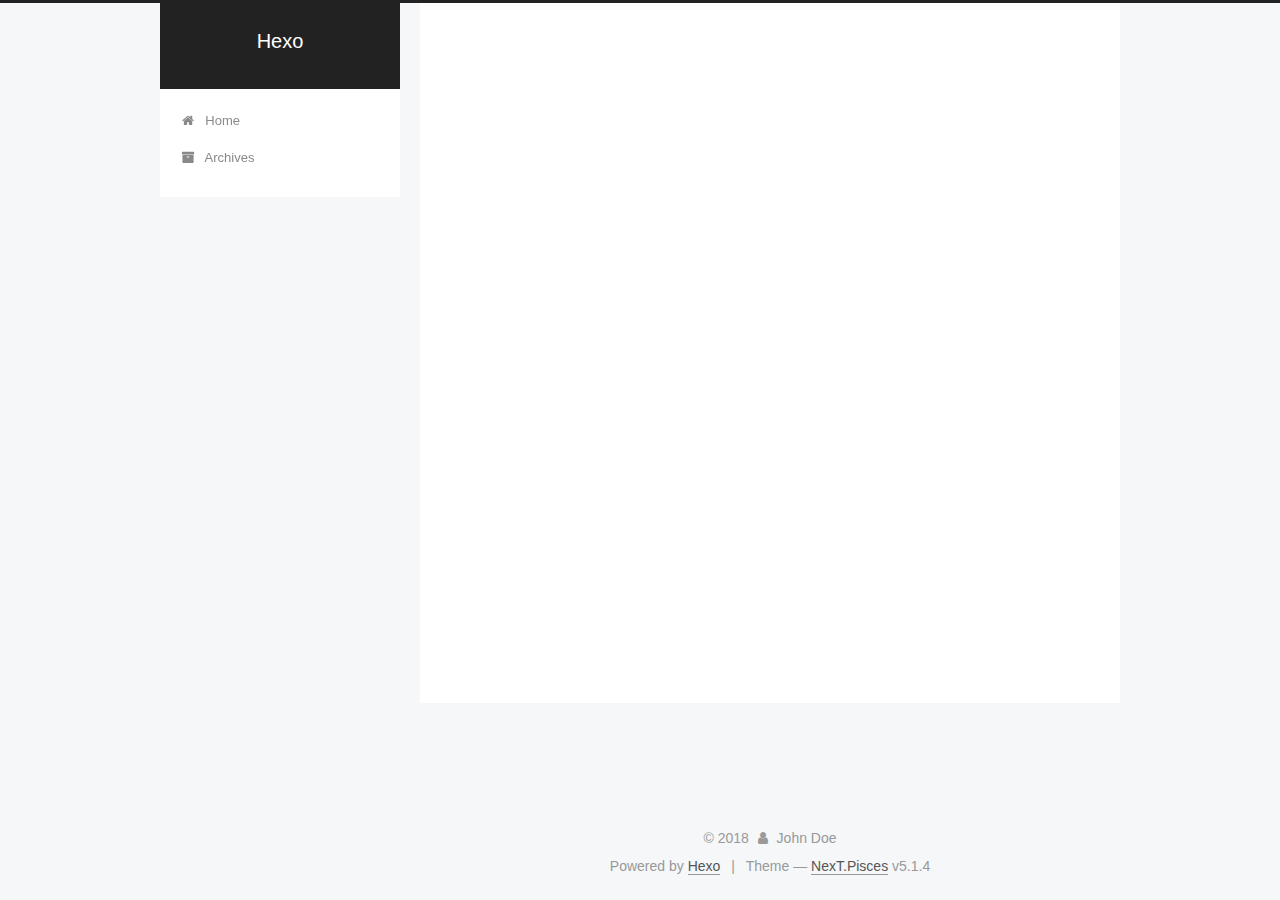
==== commit 308e248a: "Site updated: 2018-09-06 10:41:29" ====
--- a/archives/index.html
+++ b/archives/index.html
@@ -227,7 +227,7 @@
         
           
         
-        Um..! 1 post. Keep on posting.
+        Um..! 2 posts in total. Keep on posting.
       </span>
 
       
@@ -241,6 +241,43 @@
           <div class="collection-title">
             <h1 class="archive-year" id="archive-year-2018">2018</h1>
           </div>
+        
+        
+
+        
+
+  <article class="post post-type-normal" itemscope itemtype="http://schema.org/Article">
+    <header class="post-header">
+
+      <h2 class="post-title">
+        
+            <a class="post-title-link" href="/2018/09/06/migosgangup/" itemprop="url">
+              
+                <span itemprop="name">migosgangup</span>
+              
+            </a>
+        
+      </h2>
+
+      <div class="post-meta">
+        <time class="post-time" itemprop="dateCreated"
+              datetime="2018-09-06T10:36:15+08:00"
+              content="2018-09-06" >
+          09-06
+        </time>
+      </div>
+
+    </header>
+  </article>
+
+
+
+      
+
+        
+        
+        
+
         
         
 
@@ -325,7 +362,7 @@
               
                 <a href="/archives/">
               
-                  <span class="site-state-item-count">1</span>
+                  <span class="site-state-item-count">2</span>
                   <span class="site-state-item-name">posts</span>
                 </a>
               </div>
--- a/css/main.css
+++ b/css/main.css
@@ -1823,7 +1823,7 @@
   width: 4px;
   height: 4px;
   border-radius: 50%;
-  background: #ffcb49;
+  background: #feff1a;
 }
 .links-of-blogroll {
   font-size: 13px;
